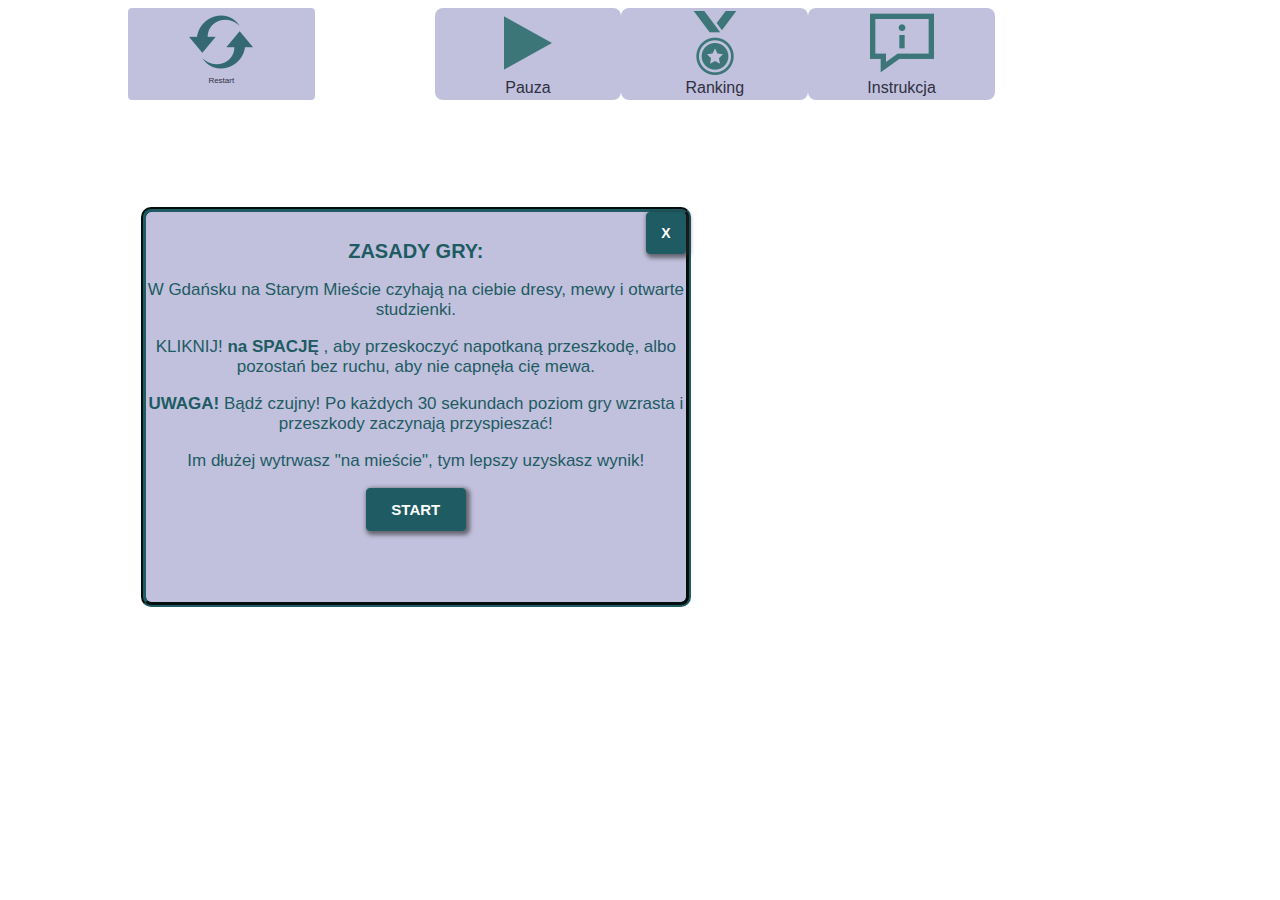
==== GAME/game.html @ 75863ea5 "added countdownTimer to game.html and script.js. Added styles in css file to countdownTimer" ====
<!DOCTYPE html>
<html lang="en">

<head>
<meta charset="UTF-8" />
<meta name="viewport" content="width=device-width, initial-scale=1.0" />
<meta http-equiv="X-UA-Compatible" content="ie=edge" />
<link rel="stylesheet" href="instruction.css" />
<link rel="stylesheet" href="menu.css" />
<title>Dres Up</title>
</head>

<body>
<div id="instruction">
<h1 class="headerRules">
ZASADY GRY:<button id="close_instruction" class="exitButton">X</button>
</h1>
<p>
W Gdańsku na Starym Mieście czyhają na ciebie dresy, mewy i otwarte
studzienki.
</p>
<p>
KLIKNIJ! <strong>na SPACJĘ</strong> , aby przeskoczyć napotkaną
przeszkodę, albo pozostań bez ruchu, aby nie capnęła cię mewa.
</p>
<p>
<strong>UWAGA!</strong> Bądź czujny! Po każdych 30 sekundach poziom gry
wzrasta i przeszkody zaczynają przyspieszać!
</p>
<p>Im dłużej wytrwasz "na mieście", tym lepszy uzyskasz wynik!</p>
<button id="button_start" class="startButton">START</button>
</div>

<div id="menu">
<div id="restart_button"><img src="restart.png" /><br />Restart</div>
<div id="pause_button"><img src="play.png" /><br />Pauza</div>
<div id="score_button"><img src="score.png" /><br />Ranking</div>
<div id="instruction_button">
<img src="instruction.png" /><br />Instrukcja
</div>
</div>
<div id="ranking">
<ul>
Ranking wyników
<li>Fist</li>
<li>Second</li>
<li>Third</li>
</ul>
</div>

<div id="counter" hidden=true> 
<p id="countdowntimer">3</p>
</div>

<script src="script.js"></script>
</body>

</html>
---- GAME/instruction.css ----
* {
  box-sizing: border-box;
  }
  
  
  #countdowntimer{
  position: absolute;
  background: rgb(193, 193, 221);
  width: 550px;
  height: 400px;
  padding-top: 15px;
  top: 2%;
  left: 10%;
  text-align: center;
  color: rgb(30, 91, 99);
  font-size: 200px;
  font-family: "Lato", "Helvetica Neue", Helvetica, sans-serif;
  border-radius: 4px;
  display: flex;
  align-items: center;
  justify-content: center
  }
  
  #instruction {
  position: absolute;
  background: rgb(193, 193, 221);
  border: rgb(30, 91, 99) 5px groove;
  width: 550px;
  height: 400px;
  padding-top: 15px;
  top: 23%;
  left: 11%;
  text-align: center;
  color: rgb(30, 91, 99);
  font-size: 17px;
  font-family: "Lato", "Helvetica Neue", Helvetica, sans-serif;
  border-radius: 10px;
  }
  
  .headerRules {
  font-weight: bold;
  font-size: 20px;
  color: rgb(30, 91, 99)ck;
  }
  
  .startButton {
  width: 100px;
  padding: 12px;
  border: 1px solid rgb(30, 91, 99); 
  font-family: arial;
  font-weight: bold;
  font-size: 15px;
  cursor: pointer;
  color: #fff;
  text-align: center;
  border-radius: 4px;
  background: rgb(30, 91, 99);
  box-shadow: 2px 2px 4px 2px rgba(40, 40, 40, 0.6);
  }
  
  .exitButton {
  position: absolute;
  right: 0;
  top: 0;
  width: 40px;
  padding: 12px;
  float: right;
  border: 1px solid rgb(30, 91, 99);
  font-family: arial;
  font-weight: bold;
  font-size: 14px;
  cursor: pointer;
  color: #fff;
  text-align: center;
  border-radius: 4px;
  background: rgb(30, 91, 99);
  box-shadow: 2px 2px 4px 2px rgba(40, 40, 40, 0.6);
  justify-self: end;
  }
  
  .startButton:hover {
  background: #77aaaa;
  }
  
  .exitButton:hover {
  background: #77aaaa;
  }
---- GAME/menu.css ----
#menu {
  display: flex;
  flex-flow: row;

  width: 987px;

  justify-content: space-between;
}

#menu > div {
  width: 200px;
  padding: 0.2em;
  border-radius: 0.5em;
  background: rgb(193, 193, 221);
  text-align: center;
  color: rgb(48, 47, 66);
  font-family: -apple-system, BlinkMacSystemFont, "Segoe UI", Roboto, Oxygen,
    Ubuntu, Cantarell, "Open Sans", "Helvetica Neue", sans-serif;
}

#menu > div:hover {
  cursor: pointer;
  background: rgb(224, 213, 238);
}

#ranking {
  display: none;
  padding-left: 200px;
  margin-top: 0.1em;
  position: absolute;
  width: 987px;
  height: 670px;
  background: rgb(255, 255, 255);
  font-size: 80px;
}

#ranking > ul > li {
  list-style: none;
}
#lost {
  display: none;
  background: rgb(0, 0, 0);
  margin-top: 0.1em;
  position: absolute;
  width: 987px;
  height: 670px;
  font-size: 50px;
  text-align: center;
}

#lost > p {
  color: white;
  text-align: center;
}

#restart_button {
  background: rgb(193, 193, 221);
  cursor: pointer;
  font-size: 0.5em;
  color: rgb(48, 47, 66);
  margin: 0 15em;
  border-radius: 1em;
}
#restart_button:hover {
  background: rgb(224, 213, 238);
}

#getready {
  display: none;
  background: rgb(255, 255, 255);
  margin-top: 0.1em;
  position: absolute;
  padding-top: 5em;
  width: 987px;
  height: 670px;
  font-size: 50px;
  text-align: center;
}
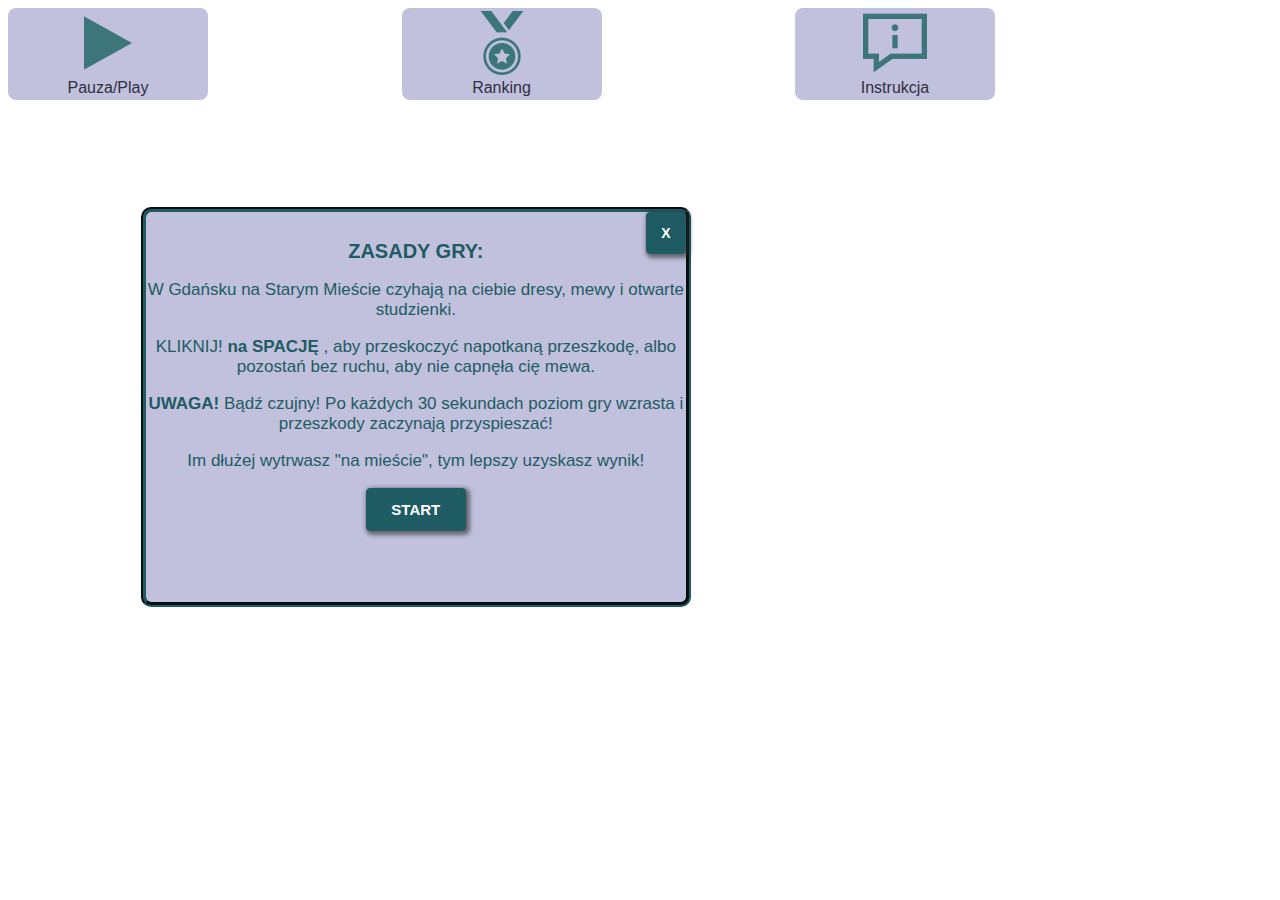
==== commit d770bf52: "Merge pull request #19 from infoshareacademy/lostScreen" ====
--- a/GAME/game.html
+++ b/GAME/game.html
@@ -1,58 +1,58 @@
 <!DOCTYPE html>
 <html lang="en">
+  <head>
+    <meta charset="UTF-8" />
+    <meta name="viewport" content="width=device-width, initial-scale=1.0" />
+    <meta http-equiv="X-UA-Compatible" content="ie=edge" />
+    <link rel="stylesheet" href="instruction.css" />
+    <link rel="stylesheet" href="menu.css" />
+    <title>Dres Up</title>
+  </head>
 
-<head>
-<meta charset="UTF-8" />
-<meta name="viewport" content="width=device-width, initial-scale=1.0" />
-<meta http-equiv="X-UA-Compatible" content="ie=edge" />
-<link rel="stylesheet" href="instruction.css" />
-<link rel="stylesheet" href="menu.css" />
-<title>Dres Up</title>
-</head>
+  <body>
+    <div id="instruction">
+      <h1 class="headerRules">
+        ZASADY GRY:<button id="close_instruction" class="exitButton">X</button>
+      </h1>
+      <p>
+        W Gdańsku na Starym Mieście czyhają na ciebie dresy, mewy i otwarte
+        studzienki.
+      </p>
+      <p>
+        KLIKNIJ! <strong>na SPACJĘ</strong> , aby przeskoczyć napotkaną
+        przeszkodę, albo pozostań bez ruchu, aby nie capnęła cię mewa.
+      </p>
+      <p>
+        <strong>UWAGA!</strong> Bądź czujny! Po każdych 30 sekundach poziom gry
+        wzrasta i przeszkody zaczynają przyspieszać!
+      </p>
+      <p>Im dłużej wytrwasz "na mieście", tym lepszy uzyskasz wynik!</p>
+      <button id="button_start" class="startButton">START</button>
+    </div>
 
-<body>
-<div id="instruction">
-<h1 class="headerRules">
-ZASADY GRY:<button id="close_instruction" class="exitButton">X</button>
-</h1>
-<p>
-W Gdańsku na Starym Mieście czyhają na ciebie dresy, mewy i otwarte
-studzienki.
-</p>
-<p>
-KLIKNIJ! <strong>na SPACJĘ</strong> , aby przeskoczyć napotkaną
-przeszkodę, albo pozostań bez ruchu, aby nie capnęła cię mewa.
-</p>
-<p>
-<strong>UWAGA!</strong> Bądź czujny! Po każdych 30 sekundach poziom gry
-wzrasta i przeszkody zaczynają przyspieszać!
-</p>
-<p>Im dłużej wytrwasz "na mieście", tym lepszy uzyskasz wynik!</p>
-<button id="button_start" class="startButton">START</button>
-</div>
-
-<div id="menu">
-<div id="restart_button"><img src="restart.png" /><br />Restart</div>
-<div id="pause_button"><img src="play.png" /><br />Pauza</div>
-<div id="score_button"><img src="score.png" /><br />Ranking</div>
-<div id="instruction_button">
-<img src="instruction.png" /><br />Instrukcja
-</div>
-</div>
-<div id="ranking">
-<ul>
-Ranking wyników
-<li>Fist</li>
-<li>Second</li>
-<li>Third</li>
-</ul>
-</div>
-
-<div id="counter" hidden=true> 
-<p id="countdowntimer">3</p>
-</div>
-
-<script src="script.js"></script>
-</body>
-
+    <div id="menu">
+      <div id="pause_button"><img src="play.png" /><br />Pauza/Play</div>
+      <div id="score_button"><img src="score.png" /><br />Ranking</div>
+      <div id="instruction_button">
+        <img src="instruction.png" /><br />Instrukcja
+      </div>
+    </div>
+    <div id="getready">...przygotuj się!<br /><img src="count.gif" /></div>
+    <div id="lost">
+      <p>PRZEGRAŁEŚ!!!!!!!!</p>
+      <div id="restart_button">
+        <img src="restart.png" /><br />Zagraj ponownie
+      </div>
+      <img src="skull.jpg" />
+    </div>
+    <div id="ranking">
+      <ul>
+        Ranking wyników
+        <li>Fist</li>
+        <li>Second</li>
+        <li>Third</li>
+      </ul>
+    </div>
+    <script src="script.js"></script>
+  </body>
 </html>
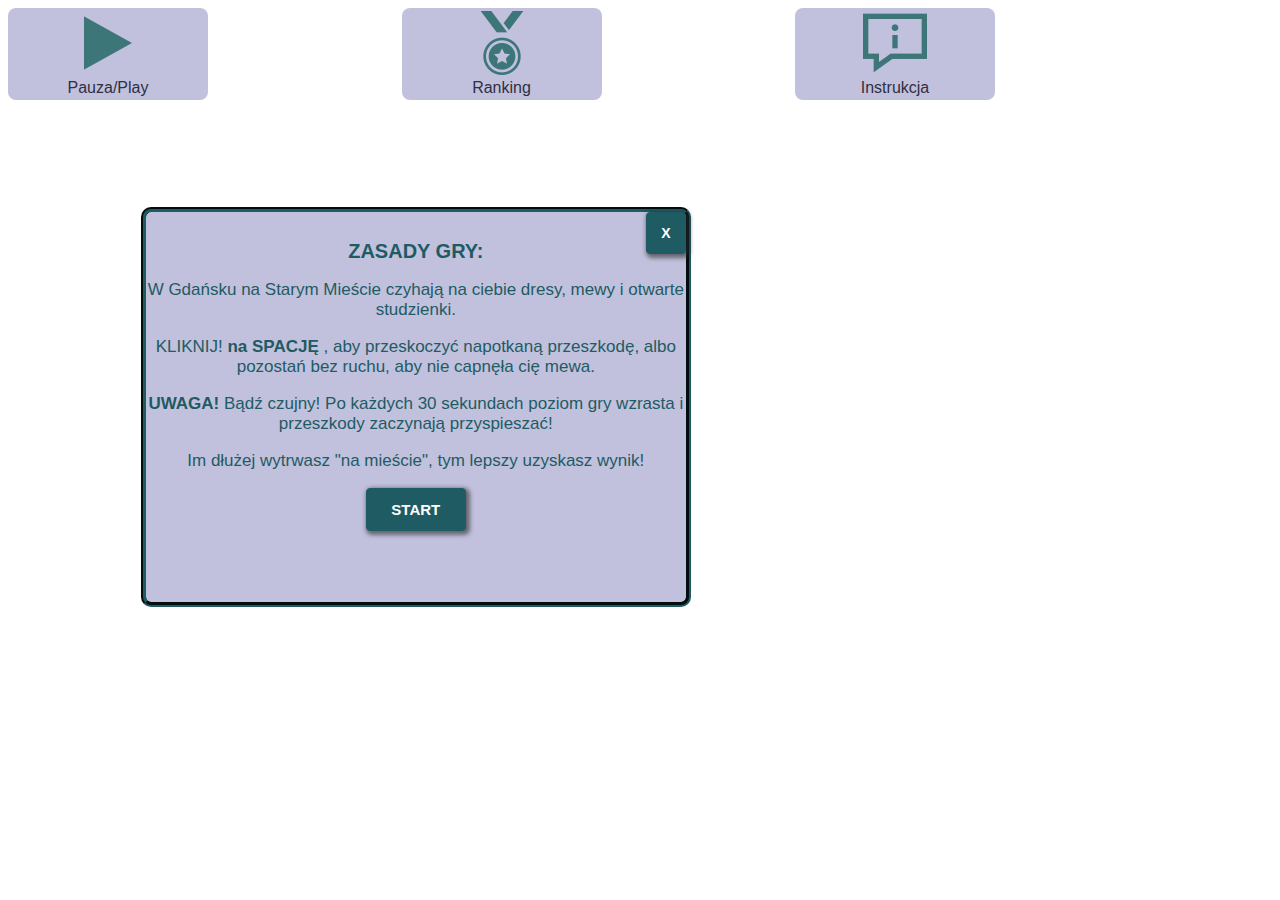
==== commit 14184135: "local storage tests" ====
--- a/GAME/game.html
+++ b/GAME/game.html
@@ -37,6 +37,7 @@
         <img src="instruction.png" /><br />Instrukcja
       </div>
     </div>
+    <div id="timer"></div>
     <div id="getready">...przygotuj się!<br /><img src="count.gif" /></div>
     <div id="lost">
       <p>PRZEGRAŁEŚ!!!!!!!!</p>
@@ -46,12 +47,7 @@
       <img src="skull.jpg" />
     </div>
     <div id="ranking">
-      <ul>
-        Ranking wyników
-        <li>Fist</li>
-        <li>Second</li>
-        <li>Third</li>
-      </ul>
+      <ul id="rankingList"></ul>
     </div>
     <script src="script.js"></script>
   </body>
--- a/GAME/menu.css
+++ b/GAME/menu.css
@@ -76,3 +76,7 @@
   font-size: 50px;
   text-align: center;
 }
+
+#timer {
+  font-size: 2em;
+}
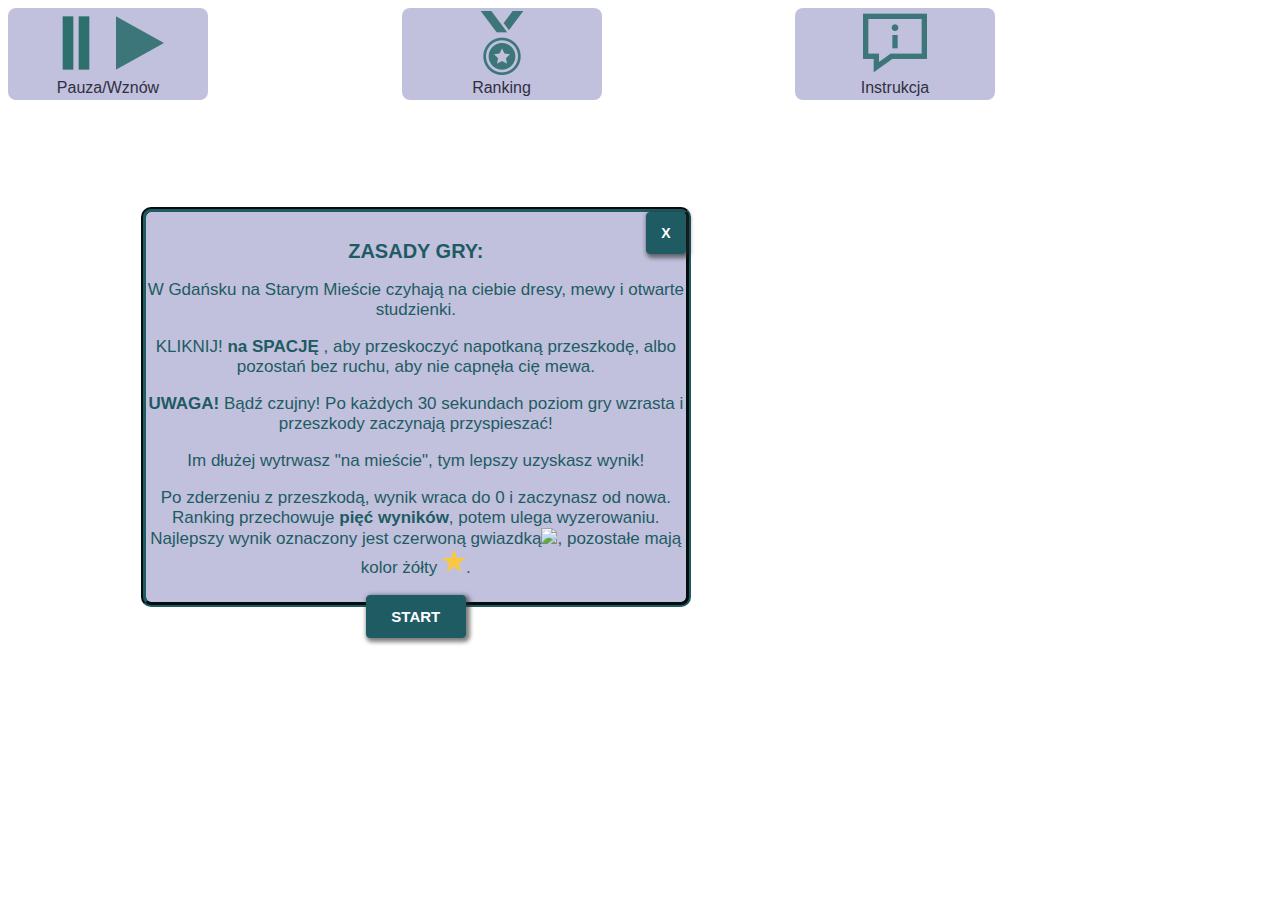
==== commit b75577fd: "adding pause img" ====
--- a/GAME/game.html
+++ b/GAME/game.html
@@ -27,11 +27,19 @@
         wzrasta i przeszkody zaczynają przyspieszać!
       </p>
       <p>Im dłużej wytrwasz "na mieście", tym lepszy uzyskasz wynik!</p>
+      <p>
+        Po zderzeniu z przeszkodą, wynik wraca do 0 i zaczynasz od nowa. Ranking
+        przechowuje <b>pięć wyników</b>, potem ulega wyzerowaniu. Najlepszy
+        wynik oznaczony jest czerwoną gwiazdką<img src="star2.png" />, pozostałe
+        mają kolor żółty <img src="star.png" />.
+      </p>
       <button id="button_start" class="startButton">START</button>
     </div>
 
     <div id="menu">
-      <div id="pause_button"><img src="play.png" /><br />Pauza/Play</div>
+      <div id="pause_button">
+        <img src="pause.png" /><img src="play.png" /><br />Pauza/Wznów
+      </div>
       <div id="score_button"><img src="score.png" /><br />Ranking</div>
       <div id="instruction_button">
         <img src="instruction.png" /><br />Instrukcja
@@ -46,9 +54,7 @@
       </div>
       <img src="skull.jpg" />
     </div>
-    <div id="ranking">
-      <ul id="rankingList"></ul>
-    </div>
+    <div id="ranking"></div>
     <script src="script.js"></script>
   </body>
 </html>
--- a/GAME/menu.css
+++ b/GAME/menu.css
@@ -25,13 +25,18 @@
 
 #ranking {
   display: none;
-  padding-left: 200px;
+  padding-left: 8.5em;
   margin-top: 0.1em;
   position: absolute;
   width: 987px;
   height: 670px;
   background: rgb(255, 255, 255);
-  font-size: 80px;
+  font-size: 40px;
+  color: rgb(48, 47, 66);
+}
+#ranking > p {
+  color: rgb(48, 47, 66);
+  font-size: 25px;
 }
 
 #ranking > ul > li {
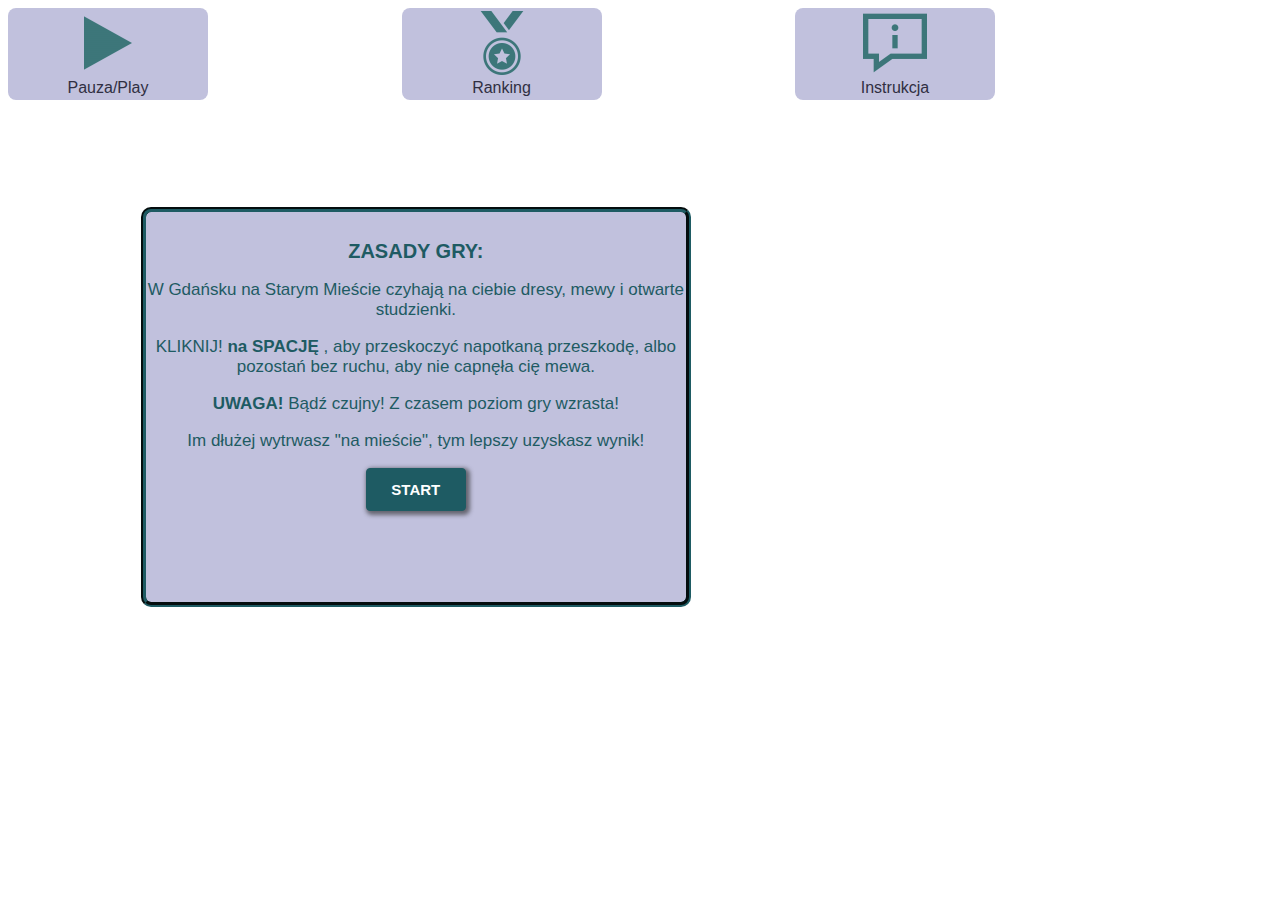
==== commit 8d5601ba: "Merge pull request #22 from infoshareacademy/Timer_beta" ====
--- a/GAME/game.html
+++ b/GAME/game.html
@@ -23,30 +23,23 @@
         przeszkodę, albo pozostań bez ruchu, aby nie capnęła cię mewa.
       </p>
       <p>
-        <strong>UWAGA!</strong> Bądź czujny! Po każdych 30 sekundach poziom gry
-        wzrasta i przeszkody zaczynają przyspieszać!
+        <strong>UWAGA!</strong> Bądź czujny! Z czasem poziom gry
+        wzrasta!
       </p>
       <p>Im dłużej wytrwasz "na mieście", tym lepszy uzyskasz wynik!</p>
-      <p>
-        Po zderzeniu z przeszkodą, wynik wraca do 0 i zaczynasz od nowa. Ranking
-        przechowuje <b>pięć wyników</b>, potem ulega wyzerowaniu. Najlepszy
-        wynik oznaczony jest czerwoną gwiazdką<img src="star2.png" />, pozostałe
-        mają kolor żółty <img src="star.png" />.
-      </p>
       <button id="button_start" class="startButton">START</button>
     </div>
 
     <div id="menu">
-      <div id="pause_button">
-        <img src="pause.png" /><img src="play.png" /><br />Pauza/Wznów
-      </div>
+      <div id="pause_button"><img src="play.png" /><br />Pauza/Play</div>
       <div id="score_button"><img src="score.png" /><br />Ranking</div>
       <div id="instruction_button">
         <img src="instruction.png" /><br />Instrukcja
       </div>
     </div>
-    <div id="timer"></div>
-    <div id="getready">...przygotuj się!<br /><img src="count.gif" /></div>
+    <div id="counter" hidden=true> 
+      <p id="countdowntimer">3</p>
+    </div>
     <div id="lost">
       <p>PRZEGRAŁEŚ!!!!!!!!</p>
       <div id="restart_button">
@@ -54,7 +47,14 @@
       </div>
       <img src="skull.jpg" />
     </div>
-    <div id="ranking"></div>
+    <div id="ranking">
+      <ul>
+        Ranking wyników
+        <li>Fist</li>
+        <li>Second</li>
+        <li>Third</li>
+      </ul>
+    </div>
     <script src="script.js"></script>
   </body>
 </html>
--- a/GAME/instruction.css
+++ b/GAME/instruction.css
@@ -1,8 +1,6 @@
 * {
   box-sizing: border-box;
   }
-  
-  
   #countdowntimer{
   position: absolute;
   background: rgb(193, 193, 221);
@@ -20,7 +18,6 @@
   align-items: center;
   justify-content: center
   }
-  
   #instruction {
   position: absolute;
   background: rgb(193, 193, 221);
@@ -36,13 +33,11 @@
   font-family: "Lato", "Helvetica Neue", Helvetica, sans-serif;
   border-radius: 10px;
   }
-  
   .headerRules {
   font-weight: bold;
   font-size: 20px;
   color: rgb(30, 91, 99)ck;
   }
-  
   .startButton {
   width: 100px;
   padding: 12px;
@@ -57,7 +52,6 @@
   background: rgb(30, 91, 99);
   box-shadow: 2px 2px 4px 2px rgba(40, 40, 40, 0.6);
   }
-  
   .exitButton {
   position: absolute;
   right: 0;
@@ -77,13 +71,10 @@
   box-shadow: 2px 2px 4px 2px rgba(40, 40, 40, 0.6);
   justify-self: end;
   }
-  
   .startButton:hover {
   background: #77aaaa;
   }
-  
   .exitButton:hover {
   background: #77aaaa;
   }
-  
   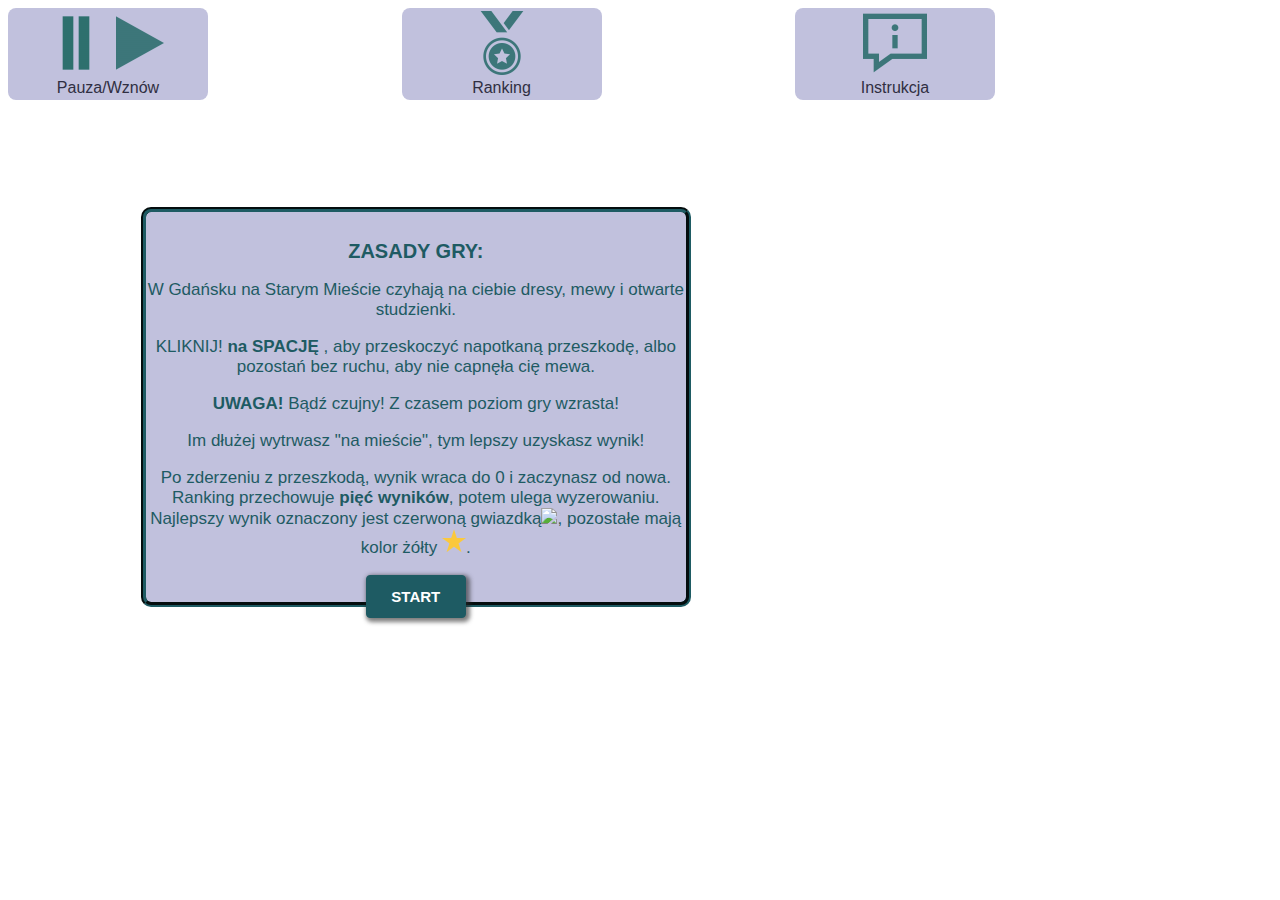
==== commit d284e7d1: "bestSCORES marge with develop_GAME" ====
--- a/GAME/game.html
+++ b/GAME/game.html
@@ -22,22 +22,29 @@
         KLIKNIJ! <strong>na SPACJĘ</strong> , aby przeskoczyć napotkaną
         przeszkodę, albo pozostań bez ruchu, aby nie capnęła cię mewa.
       </p>
+      <p><strong>UWAGA!</strong> Bądź czujny! Z czasem poziom gry wzrasta!</p>
+      <p>Im dłużej wytrwasz "na mieście", tym lepszy uzyskasz wynik!</p>
       <p>
-        <strong>UWAGA!</strong> Bądź czujny! Z czasem poziom gry
-        wzrasta!
+        Po zderzeniu z przeszkodą, wynik wraca do 0 i zaczynasz od nowa. Ranking
+        przechowuje <b>pięć wyników</b>, potem ulega wyzerowaniu. Najlepszy
+        wynik oznaczony jest czerwoną gwiazdką<img src="star2.png" />, pozostałe
+        mają kolor żółty <img src="star.png" />.
       </p>
-      <p>Im dłużej wytrwasz "na mieście", tym lepszy uzyskasz wynik!</p>
       <button id="button_start" class="startButton">START</button>
     </div>
 
     <div id="menu">
-      <div id="pause_button"><img src="play.png" /><br />Pauza/Play</div>
+      <div id="pause_button">
+        <img src="pause.png" /><img src="play.png" /><br />Pauza/Wznów
+      </div>
       <div id="score_button"><img src="score.png" /><br />Ranking</div>
       <div id="instruction_button">
         <img src="instruction.png" /><br />Instrukcja
       </div>
     </div>
-    <div id="counter" hidden=true> 
+    <div id="timer"></div>
+    <div id="getready">...przygotuj się!<br /><img src="count.gif" /></div>
+    <div id="counter" hidden="true">
       <p id="countdowntimer">3</p>
     </div>
     <div id="lost">
@@ -47,14 +54,7 @@
       </div>
       <img src="skull.jpg" />
     </div>
-    <div id="ranking">
-      <ul>
-        Ranking wyników
-        <li>Fist</li>
-        <li>Second</li>
-        <li>Third</li>
-      </ul>
-    </div>
+    <div id="ranking"></div>
     <script src="script.js"></script>
   </body>
 </html>
--- a/GAME/instruction.css
+++ b/GAME/instruction.css
@@ -1,7 +1,7 @@
 * {
   box-sizing: border-box;
-  }
-  #countdowntimer{
+}
+#countdowntimer {
   position: absolute;
   background: rgb(193, 193, 221);
   width: 550px;
@@ -16,9 +16,9 @@
   border-radius: 4px;
   display: flex;
   align-items: center;
-  justify-content: center
-  }
-  #instruction {
+  justify-content: center;
+}
+#instruction {
   position: absolute;
   background: rgb(193, 193, 221);
   border: rgb(30, 91, 99) 5px groove;
@@ -32,16 +32,16 @@
   font-size: 17px;
   font-family: "Lato", "Helvetica Neue", Helvetica, sans-serif;
   border-radius: 10px;
-  }
-  .headerRules {
+}
+.headerRules {
   font-weight: bold;
   font-size: 20px;
-  color: rgb(30, 91, 99)ck;
-  }
-  .startButton {
+  color: rgb(30, 91, 99) ck;
+}
+.startButton {
   width: 100px;
   padding: 12px;
-  border: 1px solid rgb(30, 91, 99); 
+  border: 1px solid rgb(30, 91, 99);
   font-family: arial;
   font-weight: bold;
   font-size: 15px;
@@ -51,8 +51,8 @@
   border-radius: 4px;
   background: rgb(30, 91, 99);
   box-shadow: 2px 2px 4px 2px rgba(40, 40, 40, 0.6);
-  }
-  .exitButton {
+}
+.exitButton {
   position: absolute;
   right: 0;
   top: 0;
@@ -70,11 +70,10 @@
   background: rgb(30, 91, 99);
   box-shadow: 2px 2px 4px 2px rgba(40, 40, 40, 0.6);
   justify-self: end;
-  }
-  .startButton:hover {
+}
+.startButton:hover {
   background: #77aaaa;
-  }
-  .exitButton:hover {
+}
+.exitButton:hover {
   background: #77aaaa;
-  }
-  +}
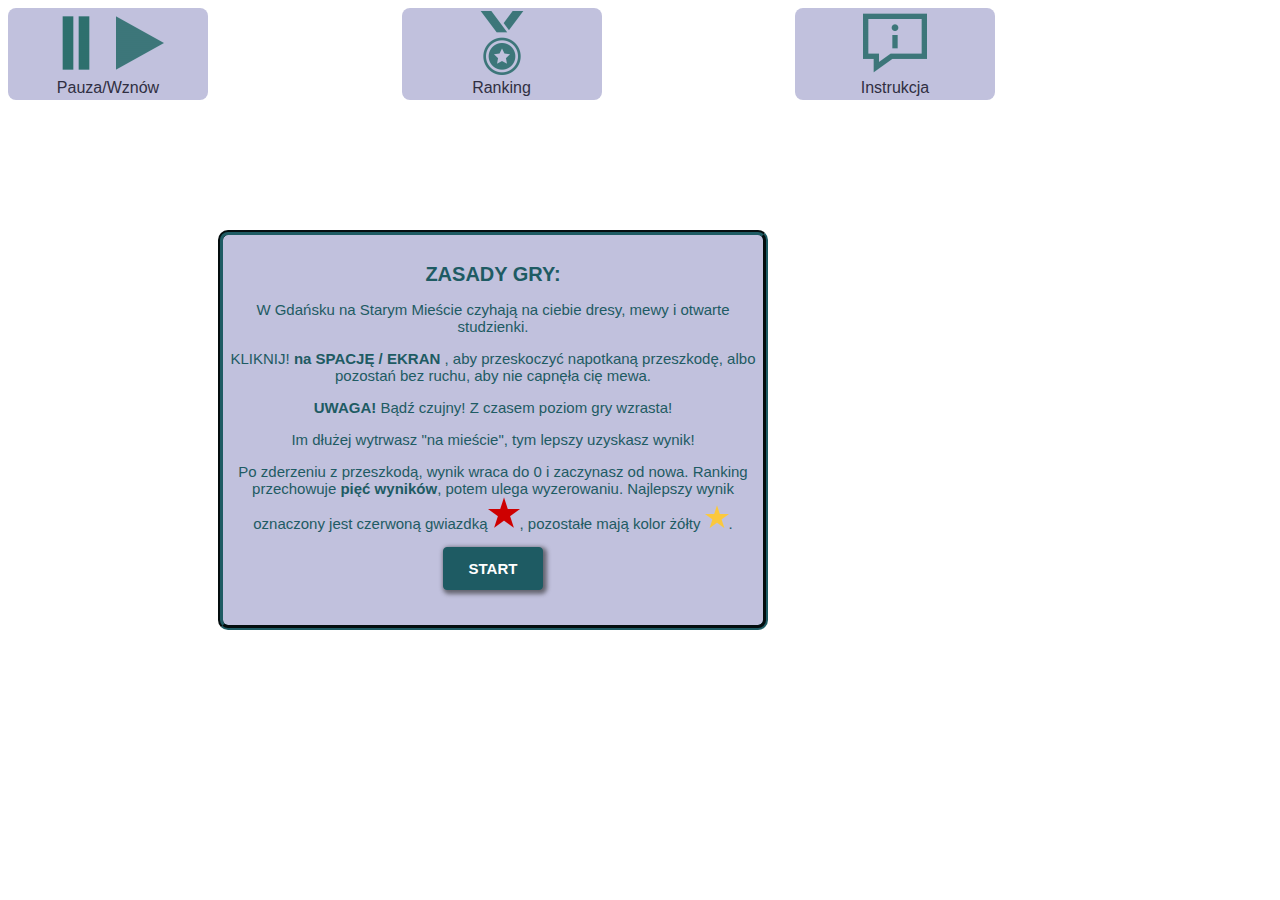
==== commit 54b00eb5: "adding mouse click" ====
--- a/GAME/game.html
+++ b/GAME/game.html
@@ -11,36 +11,21 @@
 
   <body>
     <div id="instruction">
-      <h1 class="headerRules">
-        ZASADY GRY:<button id="close_instruction" class="exitButton">X</button>
-      </h1>
+      <h1 class="headerRules">ZASADY GRY:<button id="close_instruction" class="exitButton">X</button></h1>
       <p>
-        W Gdańsku na Starym Mieście czyhają na ciebie dresy, mewy i otwarte
-        studzienki.
+        W Gdańsku na Starym Mieście czyhają na ciebie dresy, mewy i otwarte studzienki.
       </p>
-      <p>
-        KLIKNIJ! <strong>na SPACJĘ</strong> , aby przeskoczyć napotkaną
-        przeszkodę, albo pozostań bez ruchu, aby nie capnęła cię mewa.
-      </p>
+      <p>KLIKNIJ! <strong>na SPACJĘ / EKRAN</strong> , aby przeskoczyć napotkaną przeszkodę, albo pozostań bez ruchu, aby nie capnęła cię mewa.</p>
       <p><strong>UWAGA!</strong> Bądź czujny! Z czasem poziom gry wzrasta!</p>
       <p>Im dłużej wytrwasz "na mieście", tym lepszy uzyskasz wynik!</p>
-      <p>
-        Po zderzeniu z przeszkodą, wynik wraca do 0 i zaczynasz od nowa. Ranking
-        przechowuje <b>pięć wyników</b>, potem ulega wyzerowaniu. Najlepszy
-        wynik oznaczony jest czerwoną gwiazdką<img src="star2.png" />, pozostałe
-        mają kolor żółty <img src="star.png" />.
-      </p>
+      <p>Po zderzeniu z przeszkodą, wynik wraca do 0 i zaczynasz od nowa. Ranking przechowuje <b>pięć wyników</b>, potem ulega wyzerowaniu. Najlepszy wynik oznaczony jest czerwoną gwiazdką<img src="star2.png" />, pozostałe mają kolor żółty <img src="star.png" />.</p>
       <button id="button_start" class="startButton">START</button>
     </div>
 
     <div id="menu">
-      <div id="pause_button">
-        <img src="pause.png" /><img src="play.png" /><br />Pauza/Wznów
-      </div>
+      <div id="pause_button"><img src="pause.png" /><img src="play.png" /><br />Pauza/Wznów</div>
       <div id="score_button"><img src="score.png" /><br />Ranking</div>
-      <div id="instruction_button">
-        <img src="instruction.png" /><br />Instrukcja
-      </div>
+      <div id="instruction_button"><img src="instruction.png" /><br />Instrukcja</div>
     </div>
     <div id="timer"></div>
     <div id="getready">...przygotuj się!<br /><img src="count.gif" /></div>
@@ -49,9 +34,7 @@
     </div>
     <div id="lost">
       <p>PRZEGRAŁEŚ!!!!!!!!</p>
-      <div id="restart_button">
-        <img src="restart.png" /><br />Zagraj ponownie
-      </div>
+      <div id="restart_button"><img src="restart.png" /><br />Zagraj ponownie</div>
       <img src="skull.jpg" />
     </div>
     <div id="ranking"></div>
--- a/GAME/instruction.css
+++ b/GAME/instruction.css
@@ -7,8 +7,8 @@
   width: 550px;
   height: 400px;
   padding-top: 15px;
-  top: 2%;
-  left: 10%;
+  top: 40px;
+  left: 218px;
   text-align: center;
   color: rgb(30, 91, 99);
   font-size: 200px;
@@ -25,11 +25,11 @@
   width: 550px;
   height: 400px;
   padding-top: 15px;
-  top: 23%;
-  left: 11%;
+  top: 230px;
+  left: 218px;
   text-align: center;
   color: rgb(30, 91, 99);
-  font-size: 17px;
+  font-size: 15px;
   font-family: "Lato", "Helvetica Neue", Helvetica, sans-serif;
   border-radius: 10px;
 }
